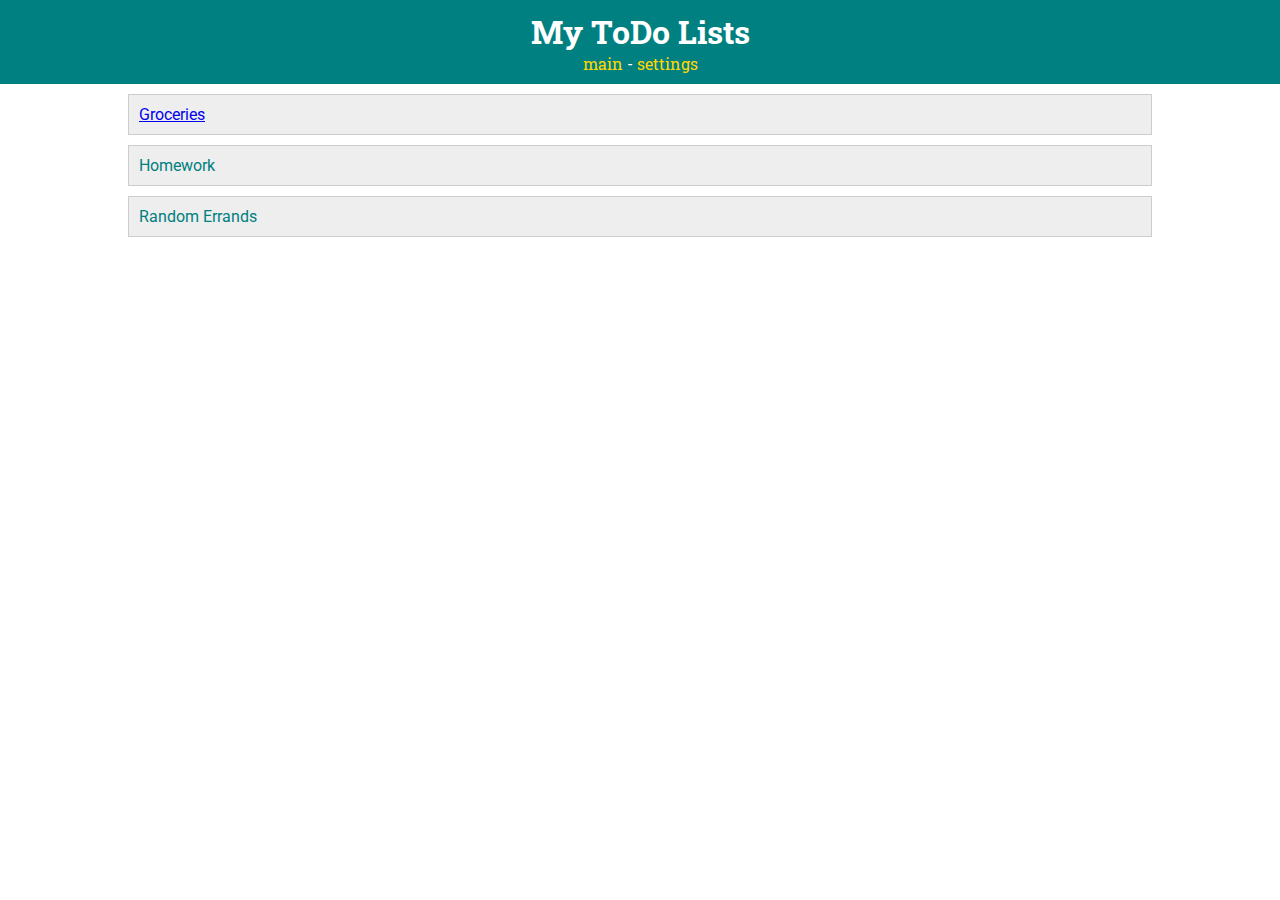
==== index.html @ 021b05c7 "Added new files for the Todo List website" ====
<!DOCTYPE html>
<html>
	<head>
		<!-- styles -->
	<link rel = "stylesheet" type = "text/css" href = "style.css">
	<!-- fonts -->
	<link href="https://fonts.googleapis.com/css?family=Roboto|Roboto+Slab"
	rel="stylesheet">
	<title>ToDo App</title>
		<meta charset="UTF-8">
	</head>
	<body>
		<header>
			<h1>My ToDo Lists</h1>
				<nav>
					<a href="index.html">main</a> -
					<a href="settings.html">settings</a>
				</nav>
		</header>
		<div id="todo-lists">
			<div class="list">
				<a href = "list.html"> Groceries </a>
			</div>
			<div class="list">
				Homework
			</div>
			<div class="list">
				Random Errands
			</div>
		</div>
	</body>
</html>
---- style.css ----
body {
margin: 0;
color: teal;
/*Order is important. The first one is the preferred
one, but the second one is a backup*/
font-family: 'Roboto', sans-serif;
}
/*********** HEADER ************/
header {
  text-align: center;
  padding: 10px;
  background-color: teal;
  color: white;
  font-family: 'Roboto Slab', sans-serif
}

/*For anchor links only within the header*/
header a {
  color: gold;
  text-decoration: none;
}
h1 {
  margin: 0;
}

/*********** LISTS ************/
#todo-lists {
  margin: 0 auto;
  width: 80%;
  padding-top: 10px;
}
.list {
  padding: 10px;
  margin-bottom: 10px;
  background-color: #eeeeee;
  border: 1px solid #cccccc;
}
.list-title {
  margin-left: 20px;
}
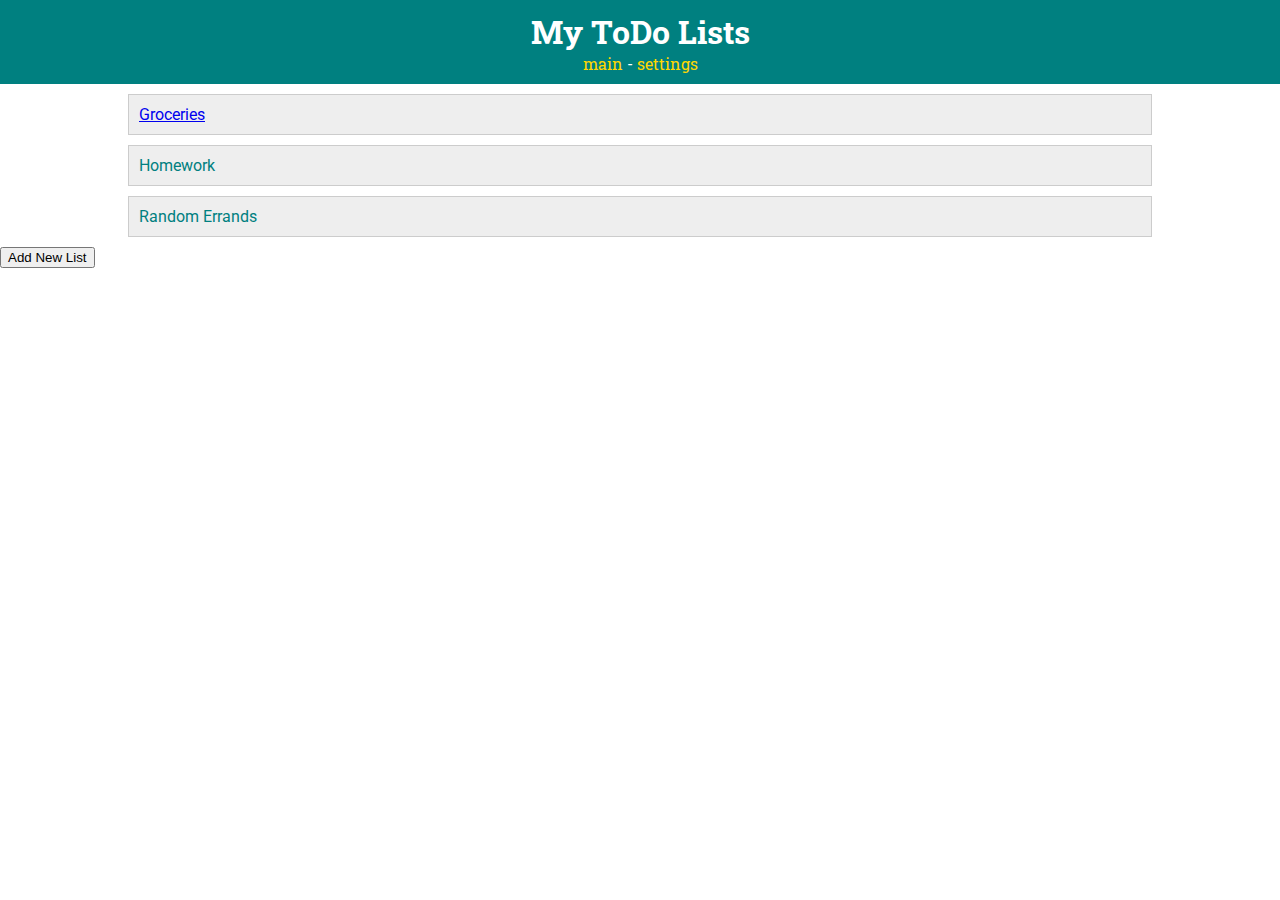
==== commit d529caf2: "Added button for javascript" ====
--- a/index.html
+++ b/index.html
@@ -6,6 +6,8 @@
 	<!-- fonts -->
 	<link href="https://fonts.googleapis.com/css?family=Roboto|Roboto+Slab"
 	rel="stylesheet">
+	<!-- javascript -->
+	<script src="main.js" type="text/javascript"></script>
 	<title>ToDo App</title>
 		<meta charset="UTF-8">
 	</head>
@@ -28,5 +30,8 @@
 				Random Errands
 			</div>
 		</div>
+
+		<button onclick="addNewList()"> Add New List </button>
+
 	</body>
 </html>
